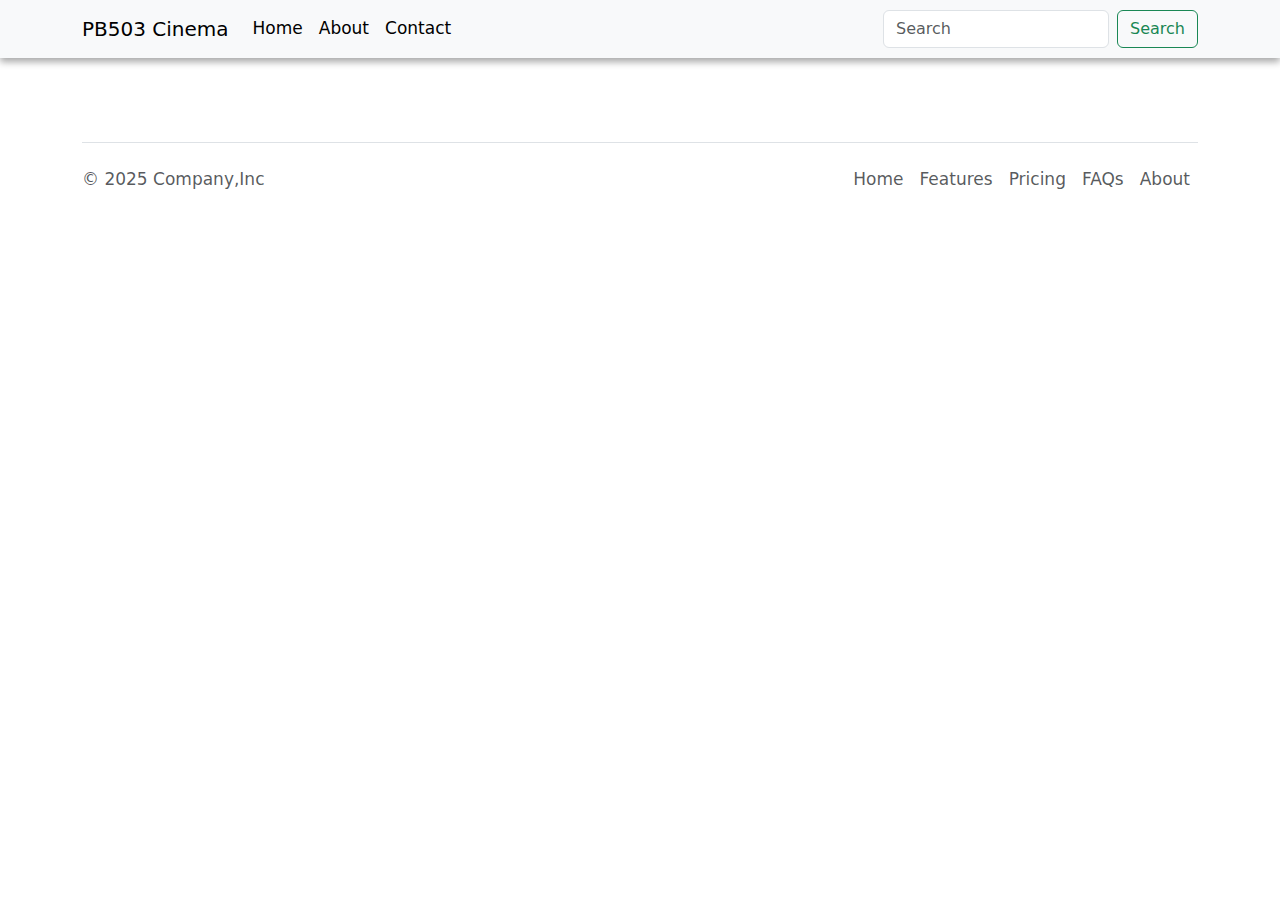
==== index.html @ 3730fd43 "Created new cinema website" ====
<!DOCTYPE html>
<html lang="en">
<head>
    <meta charset="UTF-8">
    <meta name="viewport" content="width=device-width, initial-scale=1.0">
    <title>Bootstrap</title>
    <link rel="stylesheet" href="./style.css">
    <link href="https://cdn.jsdelivr.net/npm/bootstrap@5.3.3/dist/css/bootstrap.min.css" rel="stylesheet" integrity="sha384-QWTKZyjpPEjISv5WaRU9OFeRpok6YctnYmDr5pNlyT2bRjXh0JMhjY6hW+ALEwIH" crossorigin="anonymous">
    <link rel="preconnect" href="https://fonts.googleapis.com">
<link rel="preconnect" href="https://fonts.gstatic.com" crossorigin>
<link href="https://fonts.googleapis.com/css2?family=Atkinson+Hyperlegible+Next:ital,wght@0,200..800;1,200..800&family=Inter:ital,opsz,wght@0,14..32,100..900;1,14..32,100..900&family=Quicksand:wght@300..700&display=swap" rel="stylesheet">
</head>
<style>
  body{
    font-size: 17px;
  }
</style>
<body>
    <nav class="navbar navbar-expand-lg bg-body-tertiary" >
        <div class="container">
          <a class="navbar-brand" href="#">PB503 Cinema</a>
          <button class="navbar-toggler" type="button" data-bs-toggle="collapse" data-bs-target="#navbarScroll" aria-controls="navbarScroll" aria-expanded="false" aria-label="Toggle navigation">
            <span class="navbar-toggler-icon"></span>
          </button>
          <div class="collapse navbar-collapse" id="navbarScroll">
            <ul class="navbar-nav me-auto my-2 my-lg-0 navbar-nav-scroll" style="--bs-scroll-height: 100px;">
              <li class="nav-item">
                <a class="nav-link active" aria-current="page" href="#">Home</a>
              </li>
              <li class="nav-item">
                <a class="nav-link active" aria-current="page" href="#">About</a>
              </li>
              <li class="nav-item">
                <a class="nav-link active" aria-current="page" href="#">Contact</a>
              </li>
            </ul>
            <form class="d-flex" role="search">
              <input class="form-control me-2" type="search" placeholder="Search" aria-label="Search">
              <button class="btn btn-outline-success" type="submit">Search</button>
            </form>
          </div>
        </div>
      </nav>

      <main class="container">
        <div class="row" style="display: grid; grid-template-columns: repeat(4,1fr); gap: 5px; padding: 10px;" id="data-films"></div>
      </main>

      <footer class="container">
        <div class="d-flex flex-wrap justify-content-between align-items-center py-3 my-4 border-top">
        <p class="col-md-4 mb-0 text-body-secondary">© 2025 Company,Inc</p>
        <ul class="nav col-md-4 justify-content-end">
          <li class="nav-item">
            <a href="#" class="nav-link px-2 text-body-secondary">Home</a>
          </li>
          <li class="nav-item">
            <a href="#" class="nav-link px-2 text-body-secondary">Features</a>
          </li>
          <li class="nav-item">
            <a href="#" class="nav-link px-2 text-body-secondary">Pricing</a>
          </li>
          <li class="nav-item">
            <a href="#" class="nav-link px-2 text-body-secondary">FAQs</a>
          </li>
          <li class="nav-item">
            <a href="#" class="nav-link px-2 text-body-secondary">About</a>
          </li>
        </ul>
        </div>
      </footer>

      <script src="tvmaze.js"></script>
      <script src="https://cdn.jsdelivr.net/npm/bootstrap@5.3.3/dist/js/bootstrap.bundle.min.js" integrity="sha384-YvpcrYf0tY3lHB60NNkmXc5s9fDVZLESaAA55NDzOxhy9GkcIdslK1eN7N6jIeHz" crossorigin="anonymous"></script>

</body>
</html>
---- style.css ----
nav{
    box-shadow: 0px 4px 7px 0px rgb(169, 169, 169);
}


main{
    display: grid;
    grid-template-columns: repeat(4,1fr);
    gap: 5px;
    padding: 20px;
}
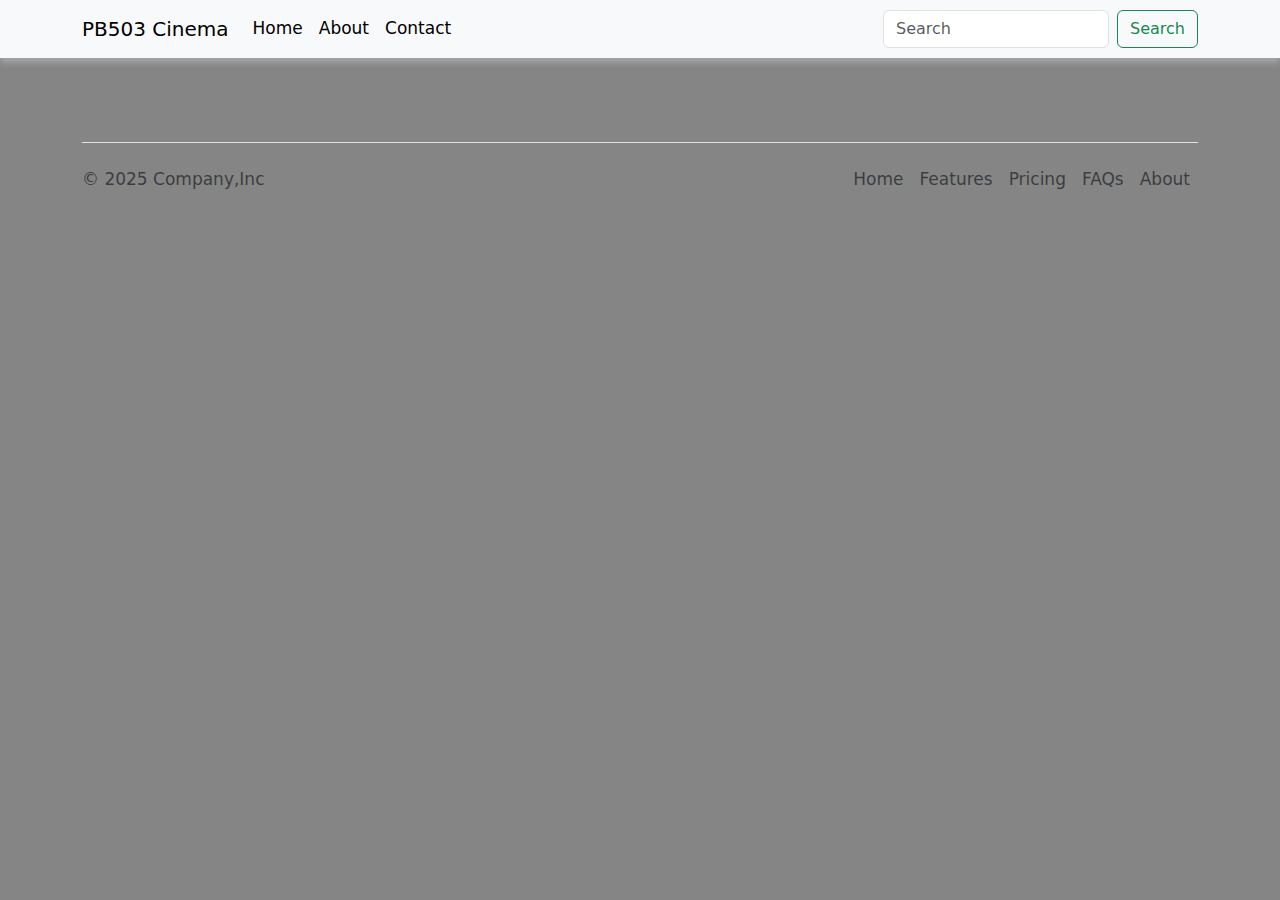
==== commit 83f8bd02: "updated style css" ====
--- a/index.html
+++ b/index.html
@@ -12,6 +12,7 @@
 </head>
 <style>
   body{
+    background-color: #858585;
     font-size: 17px;
   }
 </style>
@@ -46,9 +47,9 @@
         <div class="row" style="display: grid; grid-template-columns: repeat(4,1fr); gap: 5px; padding: 10px;" id="data-films"></div>
       </main>
 
-      <footer class="container">
+      <footer class="container" >
         <div class="d-flex flex-wrap justify-content-between align-items-center py-3 my-4 border-top">
-        <p class="col-md-4 mb-0 text-body-secondary">© 2025 Company,Inc</p>
+        <p class="col-md-4 mb-0 text-body-secondary" style="">© 2025 Company,Inc</p>
         <ul class="nav col-md-4 justify-content-end">
           <li class="nav-item">
             <a href="#" class="nav-link px-2 text-body-secondary">Home</a>
